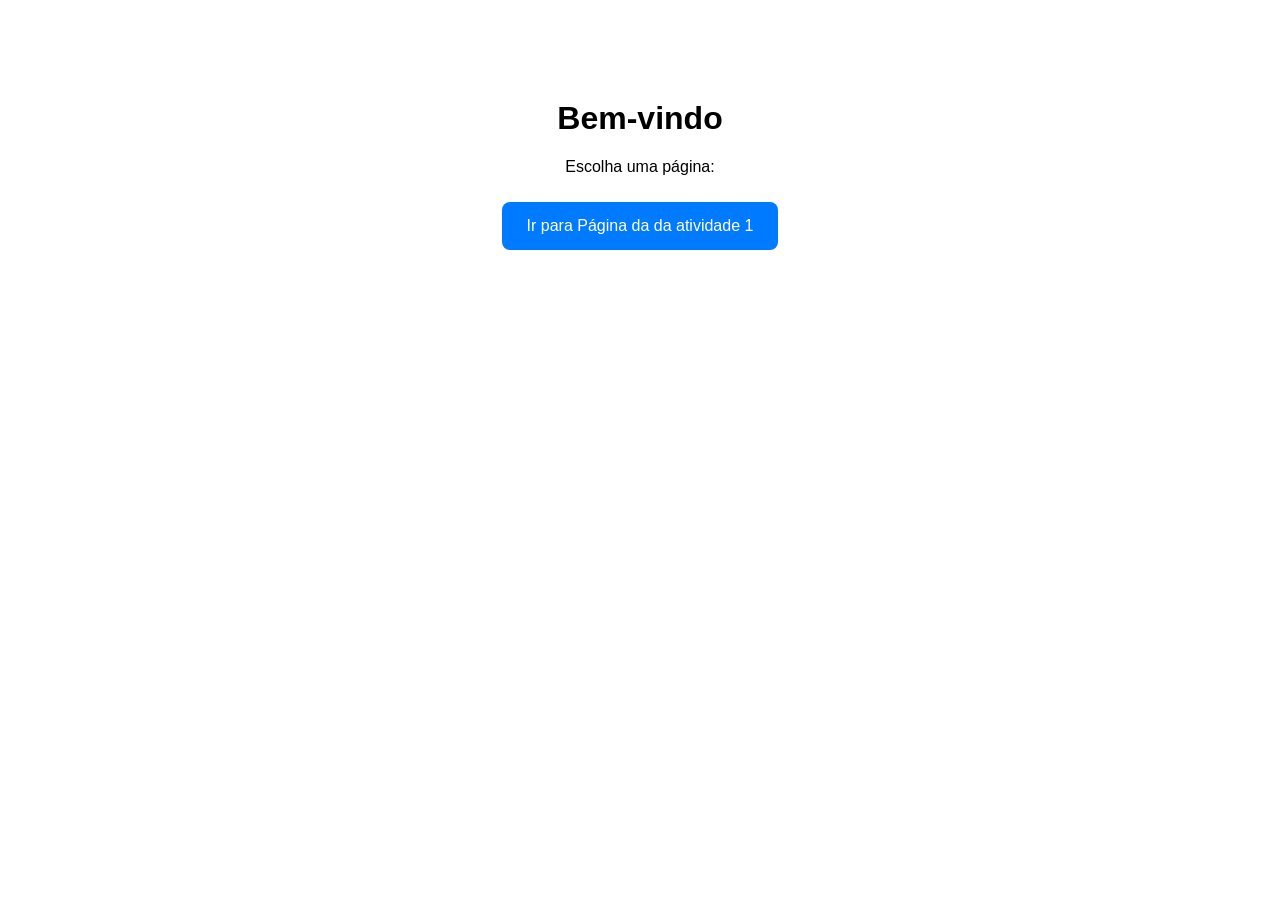
==== aula6/RotasAtividades.html @ e578e6db "Update de atividade 6" ====
<!DOCTYPE html>
<html lang="pt-br">
<head>
    <meta charset="UTF-8">
    <title>Página de Atividades</title>
    <style>
        body {
            font-family: Arial, sans-serif;
            text-align: center;
            margin-top: 100px;
        }
        .btn {
            display: inline-block;
            padding: 15px 25px;
            margin: 10px;
            font-size: 16px;
            color: white;
            background-color: #007BFF;
            border: none;
            border-radius: 8px;
            text-decoration: none;
            cursor: pointer;
        }
        .btn:hover {
            background-color: #0056b3;
        }
    </style>
</head>
<body>

    <h1>Bem-vindo</h1>
    <p>Escolha uma página:</p>

    <a href="./atividade1/index.php" class="btn">Ir para Página da da atividade 1</a>
  

    
    
</body>
</html>
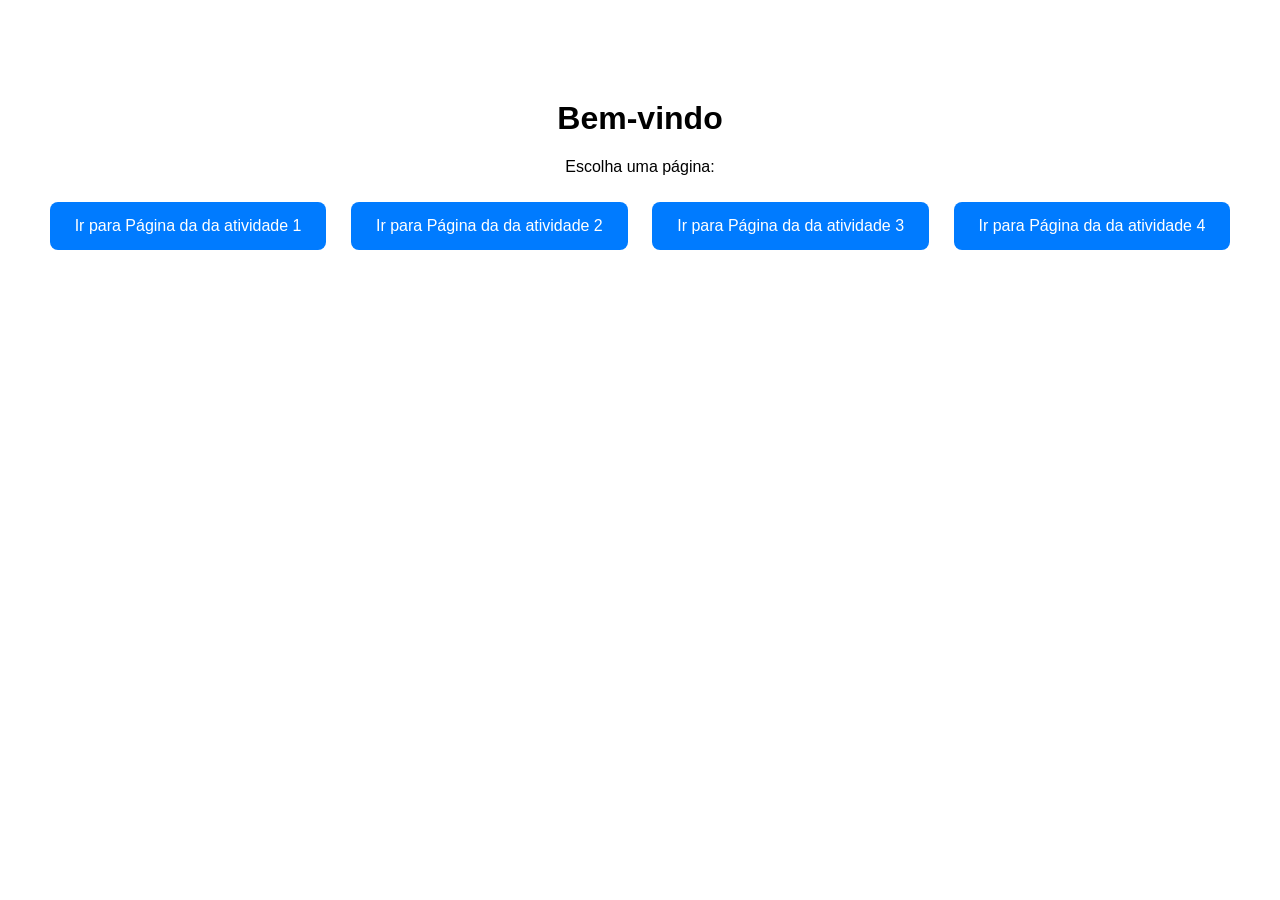
==== commit 5d112f93: "Commit da aula 06-correção e atv" ====
--- a/aula6/RotasAtividades.html
+++ b/aula6/RotasAtividades.html
@@ -32,7 +32,9 @@
     <p>Escolha uma página:</p>
 
     <a href="./atividade1/index.php" class="btn">Ir para Página da da atividade 1</a>
-  
+    <a href="./atividade2/index.php" class="btn">Ir para Página da da atividade 2</a>
+    <a href="./atividade3/index.php" class="btn">Ir para Página da da atividade 3</a>
+    <a href="./atividade4/index.php" class="btn">Ir para Página da da atividade 4</a>
 
     
     
